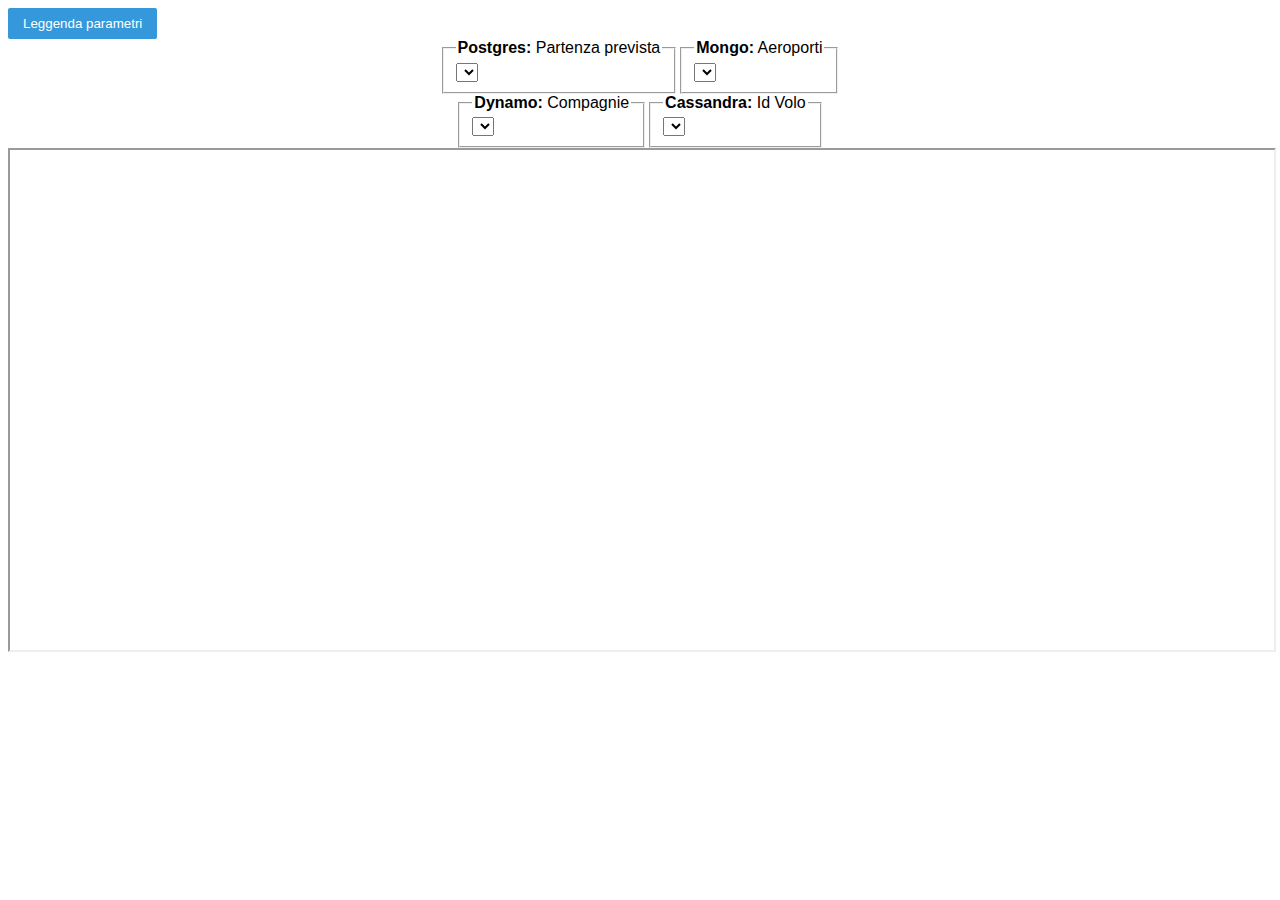
==== flask_app/templates/index.html @ 72636ece "Html e css per abbellire la pagine" ====
<!doctype html>
<html lang="en">
  <head>
    <!-- Bootstrapt CSS--> 
    <meta charset="utf-8">
    <meta name="viewport" content="width=device-width, initial-scale=1">
    <!--Titolo pagina-->
    <title>Database WebApp</title>
    <link href="https://cdn.jsdelivr.net/npm/bootstrap@5.3.1/dist/css/bootstrap.min.css" rel="stylesheet" integrity="sha384-4bw+/aepP/YC94hEpVNVgiZdgIC5+VKNBQNGCHeKRQN+PtmoHDEXuppvnDJzQIu9" crossorigin="anonymous">

    <link rel="stylesheet" type="text/css" href="stileCSS.css">
  

  </head>

  <body>
    <button id="mostraBottone">Leggenda parametri</button>
    
    <img id="immagine" src="C:\Users\39331\Documents\GitHub\ProgettoBig\flask_app\img\fly.png" alt="Descrizione dell'immagine">
    
    <!-- Bottone per chiudere l'immagine -->
    <button id="chiudiBottone" style="display: none;">Chiudi Immagine</button>
    
    <script>
        var bottoneMostra = document.getElementById('mostraBottone');
        var bottoneChiudi = document.getElementById('chiudiBottone');
        var immagine = document.getElementById('immagine');
        
        bottoneMostra.addEventListener('click', function() {
            immagine.style.display = 'block';
            bottoneChiudi.style.display = 'block'; // Mostra il bottone di chiusura
        });
        
        bottoneChiudi.addEventListener('click', function() {
            immagine.style.display = 'none'; // Nascondi l'immagine
            bottoneChiudi.style.display = 'none'; // Nascondi il bottone di chiusura
        });
    </script>
</body>



    <div class="external" style="display: flex; flex-direction: row; align-items: center; justify-content: center;">
      <div class="internal" >
        <fieldset>
          <legend> <b>Postgres:</b> Partenza prevista</legend>
          <select id="menuPostgres">    
          </select>
        </fieldset>
      </div>

      <div class="internal" >
        <fieldset>
          <legend> <b>Mongo:</b> Aeroporti</legend>
          <select  id="menuMongo">
        </select>
        </fieldset>
      </div>
    </div>

    <div class="external" style="display: flex; flex-direction: row; align-items: center; justify-content: center;">
      <div class="internal" >
        <fieldset>
          <legend> <b>Dynamo:</b> Compagnie</legend>
          <select  id="menuDynamo">
        </select>
        </fieldset>
      </div>

      <div class="internal" >
        <fieldset>
          <legend> <b>Cassandra:</b> Id Volo</legend>
          <select id="menuCassandra">
        </select>
        </fieldset>
      </div>
    </div>

    <div id="output"></div>

    <div>
      <iframe src="http://neodash.graphapp.io/" style="width: 100%;height: 500px"></iframe>
    </div>
    <script src="../static/scriptCassandra.js" type="module" ></script>
    <script src="../static/scriptPostgres.js" type="module" ></script>
    <script src="../static/scriptMongo.js" type="module" ></script>
    <script src="../static/scriptDynamo.js" type="module" ></script>
  </body>
</html>
---- flask_app/templates/stileCSS.css ----
/* styles.css */
body {
 /*background-color: rgb(184, 219, 231); */
    background-image: url('https://wallup.net/wp-content/uploads/2018/03/23/567000-sky-clouds-airplane-748x665.jpg'); /* Specifica l'URL dell'immagine di sfondo */
    background-size: cover; /* Scala l'immagine per coprire l'intero sfondo */
    background-repeat: no-repeat; /* Impedisce la ripetizione dell'immagine */
    
    #immagine {
          display: none;
    }
  

    font-family: Arial, Helvetica, sans-serif;

}

#mostraBottone{
    background-color: #3498db;
    color: white;
    border: none;
    padding: 8px 15px;
    border-radius: 2px;
    cursor: pointer;
}

#mostraBottone:hover {
    background-color: #2980b9;
}

#chiudiBottone{
    background-color: #3498db;
    color: white;
    border: none;
    padding: 8px 15px;
    border-radius: 2px;
    cursor: pointer;
}

#chiudiBottone:hover {
    background-color: #2980b9;
}


h1 {
    color: darkblue;
}
p {
    font-size: 16px;
}
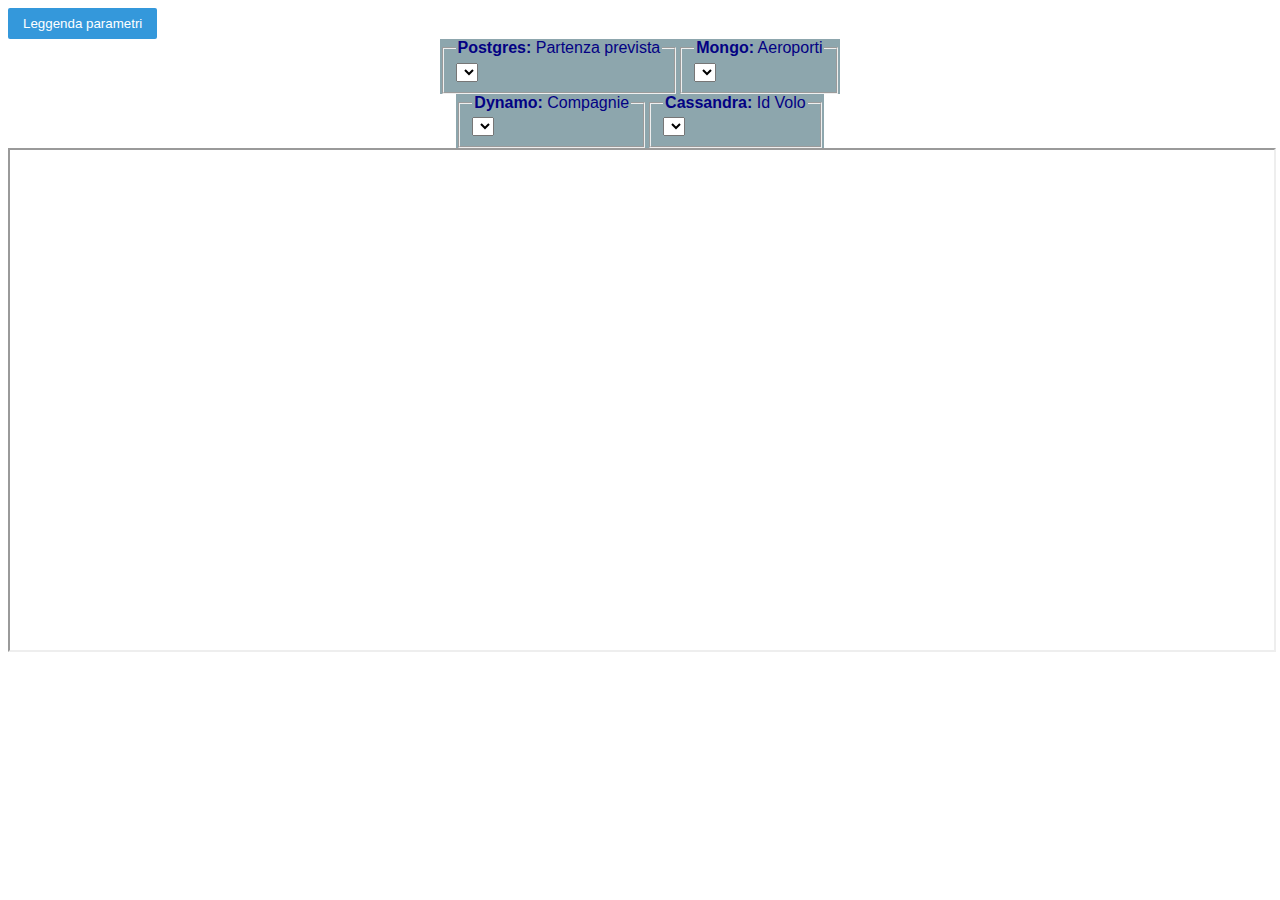
==== commit 3d89d19b: "incorporazione css e html" ====
--- a/flask_app/templates/index.html
+++ b/flask_app/templates/index.html
@@ -8,15 +8,82 @@
     <title>Database WebApp</title>
     <link href="https://cdn.jsdelivr.net/npm/bootstrap@5.3.1/dist/css/bootstrap.min.css" rel="stylesheet" integrity="sha384-4bw+/aepP/YC94hEpVNVgiZdgIC5+VKNBQNGCHeKRQN+PtmoHDEXuppvnDJzQIu9" crossorigin="anonymous">
 
-    <link rel="stylesheet" type="text/css" href="stileCSS.css">
+    <!-- ho commentato il link che rimandava al file css-- <link rel="stylesheet" type="text/css" href="stileCSS.css">>-->
   
+    <!-- Parte Style CSS--> 
+    <style>
+
+
+    /* Regole CSS per gli oggetti di tipo class= "internal"*/
+    .internal {
+          background-color: #8da6ad;
+          color: #030183;
+          font-size: 16px;
+          /* Altri stili... */
+        }
+    
+    body {
+    /*background-color: rgb(184, 219, 231); */
+        background-image: url('https://wallup.net/wp-content/uploads/2018/03/23/567000-sky-clouds-airplane-748x665.jpg'); /* Specifica l'URL dell'immagine di sfondo */
+        background-size: cover; /* Scala l'immagine per coprire l'intero sfondo */
+        background-repeat: no-repeat; /* Impedisce la ripetizione dell'immagine */
+
+        font-family:Arial, Helvetica, sans-serif;
+
+    }
+
+    /* Regole CSS per gli oggetti di tipo id= "internal"*/
+    #immagine {
+        display: none;
+    } 
+
+    #mostraBottone{
+        background-color: #3498db;
+        color: white;
+        border: none;
+        padding: 8px 15px;
+        border-radius: 2px;
+        cursor: pointer;
+    }
+
+    #mostraBottone:hover {
+        background-color: #2980b9;
+    }
+
+    #chiudiBottone{
+        background-color: #3498db;
+        color: white;
+        border: none;
+        padding: 8px 15px;
+        border-radius: 2px;
+        cursor: pointer;
+    }
+
+    #chiudiBottone:hover {
+        background-color: #2980b9;
+    }
+
+
+    h1 {
+        color: darkblue;
+    }
+    p {
+        font-size: 16px;
+    }
+        
+        
+    
+    
+    </style>
+
+
 
   </head>
 
   <body>
     <button id="mostraBottone">Leggenda parametri</button>
     
-    <img id="immagine" src="C:\Users\39331\Documents\GitHub\ProgettoBig\flask_app\img\fly.png" alt="Descrizione dell'immagine">
+    <img id="immagine" src="https://media.istockphoto.com/id/155380716/it/foto/aereo-volare-sopra-le-nuvole-commerciale.jpg?s=2048x2048&w=is&k=20&c=qFAK1n4_rGFo6WwVp2NHjVjgAp6tAoIgciN0kYHSzqA=" alt="Descrizione dell'immagine">
     
     <!-- Bottone per chiudere l'immagine -->
     <button id="chiudiBottone" style="display: none;">Chiudi Immagine</button>
--- a/flask_app/templates/stileCSS.css
+++ b/flask_app/templates/stileCSS.css
@@ -5,14 +5,16 @@
     background-size: cover; /* Scala l'immagine per coprire l'intero sfondo */
     background-repeat: no-repeat; /* Impedisce la ripetizione dell'immagine */
     
-    #immagine {
-          display: none;
-    }
+   
+
   
 
-    font-family: Arial, Helvetica, sans-serif;
+    font-family:Arial, Helvetica, sans-serif;
 
 }
+#immagine {
+    display: none;
+} 
 
 #mostraBottone{
     background-color: #3498db;
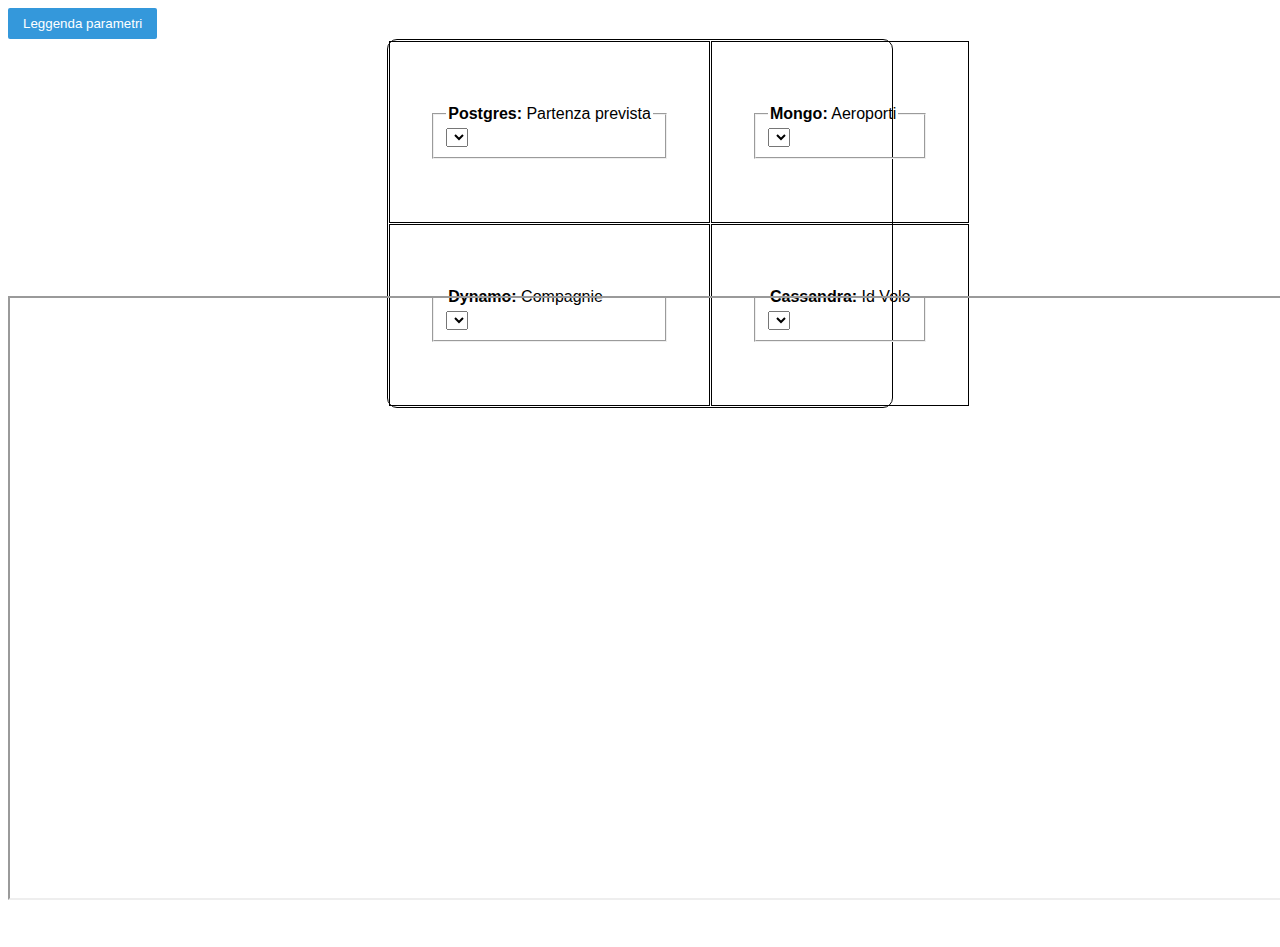
==== commit 3f06528b: "Update index.html" ====
--- a/flask_app/templates/index.html
+++ b/flask_app/templates/index.html
@@ -13,15 +13,37 @@
     <!-- Parte Style CSS--> 
     <style>
 
+    .contenitore {
+      display: flex;
+      flex-direction: column;
+      justify-content: flex-start; /* Allinea il contenuto in alto */
+      align-items: center; /* Centra orizzontalmente */
+      height: 100vh; /* Imposta l'altezza al 100% della viewport per centrare verticalmente */
+    }
 
-    /* Regole CSS per gli oggetti di tipo class= "internal"*/
-    .internal {
-          background-color: #8da6ad;
-          color: #030183;
-          font-size: 16px;
-          /* Altri stili... */
-        }
-    
+    .tabella {
+      display: grid;
+      grid-template-columns: 900px 900px; /* 2 colonne con larghezza uguale */
+      grid-gap: 10px; /* Spazio tra le celle */
+      width: 40%;
+      max-width: 80%;
+      margin-left: left;
+
+      /* border-collapse: separate; Assicura che i bordi esterni siano separati dai bordi interni delle celle */
+      border-spacing: 1px; /* Spazio tra i bordi esterni della tabella e i bordi delle celle */
+      border: 1px solid black; /* Bordo nero per la tabella */
+      border-radius: 10px; /* Arrotonda i bordi esterni */
+    }
+
+    .cella {
+      padding: 40px; /* Spazio interno alle celle (opzionale)*/
+      text-align: left;   /* Allinea il testo al centro delle celle (opzionale) */
+      justify-content: left; 
+      border: 1px solid black; 
+      height: 100px; /* Altezza fissa delle celle (personalizzabile) */
+}
+  
+
     body {
     /*background-color: rgb(184, 219, 231); */
         background-image: url('https://wallup.net/wp-content/uploads/2018/03/23/567000-sky-clouds-airplane-748x665.jpg'); /* Specifica l'URL dell'immagine di sfondo */
@@ -105,48 +127,49 @@
     </script>
 </body>
 
+  <div class="contenitore">
+    <table class="tabella">
+      <tr>
+        <td class="cella">
+          <fieldset>
+            <legend> <b>Postgres:</b> Partenza prevista</legend>
+            <select id="menuPostgres">    
+            </select>
+          </fieldset>
+        </td>
+        <td class="cella">
+          <fieldset>
+            <legend> <b>Mongo:</b> Aeroporti</legend>
+            <select  id="menuMongo">
+          </select>
+          </fieldset>
+        </td>
+      </tr>
+      <tr>
+        <td class="cella">
+          <fieldset>
+            <legend> <b>Dynamo:</b> Compagnie</legend>
+            <select  id="menuDynamo">
+          </select>
+          </fieldset>
+        </td>
+        <td class="cella">
+          <fieldset>
+            <legend> <b>Cassandra:</b> Id Volo</legend>
+            <select id="menuCassandra">
+          </select>
+          </fieldset>
+        </td>
+      </tr>
+    </table>
+  </div>
 
-
-    <div class="external" style="display: flex; flex-direction: row; align-items: center; justify-content: center;">
-      <div class="internal" >
-        <fieldset>
-          <legend> <b>Postgres:</b> Partenza prevista</legend>
-          <select id="menuPostgres">    
-          </select>
-        </fieldset>
-      </div>
-
-      <div class="internal" >
-        <fieldset>
-          <legend> <b>Mongo:</b> Aeroporti</legend>
-          <select  id="menuMongo">
-        </select>
-        </fieldset>
-      </div>
-    </div>
-
-    <div class="external" style="display: flex; flex-direction: row; align-items: center; justify-content: center;">
-      <div class="internal" >
-        <fieldset>
-          <legend> <b>Dynamo:</b> Compagnie</legend>
-          <select  id="menuDynamo">
-        </select>
-        </fieldset>
-      </div>
-
-      <div class="internal" >
-        <fieldset>
-          <legend> <b>Cassandra:</b> Id Volo</legend>
-          <select id="menuCassandra">
-        </select>
-        </fieldset>
-      </div>
-    </div>
+  
 
     <div id="output"></div>
 
     <div>
-      <iframe src="http://neodash.graphapp.io/" style="width: 100%;height: 500px"></iframe>
+      <iframe src="http://neodash.graphapp.io/" style="width: 100%; height: 600px; position: absolute; bottom: 0; text-align: center;"></iframe>
     </div>
     <script src="../static/scriptCassandra.js" type="module" ></script>
     <script src="../static/scriptPostgres.js" type="module" ></script>
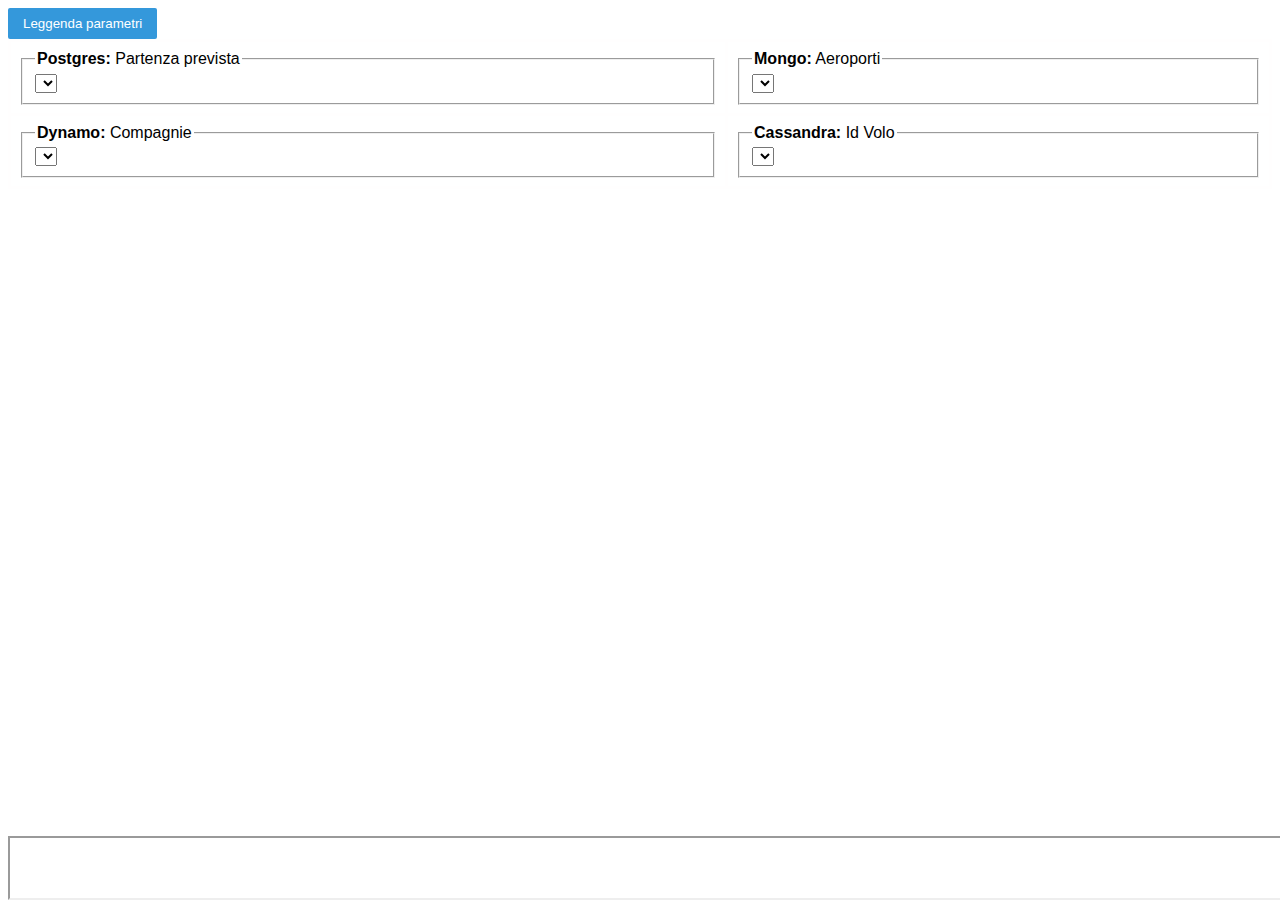
==== commit bd3d7721: "css sistemato,  pixel solo per i bordi della tabella" ====
--- a/flask_app/templates/index.html
+++ b/flask_app/templates/index.html
@@ -42,11 +42,50 @@
       border: 1px solid black; 
       height: 100px; /* Altezza fissa delle celle (personalizzabile) */
 }
-  
-
+
+table {
+  width: 100%;
+  border-collapse: collapse; /* Unisce i bordi delle celle */
+  border-radius: 10px; /* Arrotonda i bordi esterni */
+   /* overflow: hidden;Nasconde i bordi arrotondati che potrebbero fuoriuscire */
+}
+
+th, td {
+  border: 3px solid #fffefe; /* Aggiunge un bordo sottile alle celle */
+  padding: 8px; /* Spazio interno nelle celle */
+  text-align: left; /* Allinea il testo a sinistra nelle celle */
+}
+
+th {
+  background-color: #f7efef; /* Colore di sfondo delle intestazioni di colonna */
+}
+
+/*tr:nth-child(even) {
+   /*background-color: #f2f2f2; Colora le righe pari con uno sfondo grigio chiaro }*/
+  
+.button {
+    position: absolute;
+    top: 50%;
+    background-color: #0a0a23;
+    color: #fb0f0f;
+    border: none; 
+    border-radius: 10px; 
+    padding: 15px;
+    min-height: 30px; 
+    min-width: 120px;
+  }
+
+  .button:hover {
+      background-color: #002ead;
+      transition: 0.7s;
+  }
+
+  .button:active {
+    background-color: #ffbf00;
+}
     body {
     /*background-color: rgb(184, 219, 231); */
-        background-image: url('https://wallup.net/wp-content/uploads/2018/03/23/567000-sky-clouds-airplane-748x665.jpg'); /* Specifica l'URL dell'immagine di sfondo */
+        background-image: url('https://thumbs.dreamstime.com/b/un-volo-dell-aereo-passeggeri-sopra-le-nuvole-56274533.jpg'); /* Specifica l'URL dell'immagine di sfondo */
         background-size: cover; /* Scala l'immagine per coprire l'intero sfondo */
         background-repeat: no-repeat; /* Impedisce la ripetizione dell'immagine */
 
@@ -66,6 +105,8 @@
         padding: 8px 15px;
         border-radius: 2px;
         cursor: pointer;
+
+    
     }
 
     #mostraBottone:hover {
@@ -93,8 +134,7 @@
         font-size: 16px;
     }
         
-        
-    
+  
     
     </style>
 
@@ -105,7 +145,7 @@
   <body>
     <button id="mostraBottone">Leggenda parametri</button>
     
-    <img id="immagine" src="https://media.istockphoto.com/id/155380716/it/foto/aereo-volare-sopra-le-nuvole-commerciale.jpg?s=2048x2048&w=is&k=20&c=qFAK1n4_rGFo6WwVp2NHjVjgAp6tAoIgciN0kYHSzqA=" alt="Descrizione dell'immagine">
+    <img id="immagine" src="C:\Users\39331\Documents\GitHub\ProgettoBig\fly.png">
     
     <!-- Bottone per chiudere l'immagine -->
     <button id="chiudiBottone" style="display: none;">Chiudi Immagine</button>
@@ -127,49 +167,47 @@
     </script>
 </body>
 
-  <div class="contenitore">
-    <table class="tabella">
-      <tr>
-        <td class="cella">
-          <fieldset>
-            <legend> <b>Postgres:</b> Partenza prevista</legend>
-            <select id="menuPostgres">    
+  
+    <table>
+      <tbody>
+        <tr>
+          <td>
+            <fieldset>
+              <legend> <b>Postgres:</b> Partenza prevista</legend>
+              <select id="menuPostgres">    
+              </select>
+            </fieldset>
+          </td>
+          <td>
+            <fieldset>
+              <legend> <b>Mongo:</b> Aeroporti</legend>
+              <select  id="menuMongo">
             </select>
-          </fieldset>
-        </td>
-        <td class="cella">
-          <fieldset>
-            <legend> <b>Mongo:</b> Aeroporti</legend>
-            <select  id="menuMongo">
-          </select>
-          </fieldset>
-        </td>
-      </tr>
-      <tr>
-        <td class="cella">
-          <fieldset>
-            <legend> <b>Dynamo:</b> Compagnie</legend>
-            <select  id="menuDynamo">
-          </select>
-          </fieldset>
-        </td>
-        <td class="cella">
-          <fieldset>
-            <legend> <b>Cassandra:</b> Id Volo</legend>
-            <select id="menuCassandra">
-          </select>
-          </fieldset>
-        </td>
-      </tr>
+            </fieldset>
+          </td>
+        </tr>
+        <tr>
+          <td>
+            <fieldset>
+              <legend> <b>Dynamo:</b> Compagnie</legend>
+              <select  id="menuDynamo">
+            </select>
+            </fieldset>
+          </td>
+          <td>
+            <fieldset>
+              <legend> <b>Cassandra:</b> Id Volo</legend>
+              <select id="menuCassandra">
+            </select>
+            </fieldset>
+          </td>
+        </tr>
+      </tbody>
     </table>
-  </div>
-
-  
-
-    <div id="output"></div>
+
 
     <div>
-      <iframe src="http://neodash.graphapp.io/" style="width: 100%; height: 600px; position: absolute; bottom: 0; text-align: center;"></iframe>
+      <iframe src="http://neodash.graphapp.io/" style="width: 500%; height: 60px; position: absolute; bottom: 0; text-align: center;"></iframe>
     </div>
     <script src="../static/scriptCassandra.js" type="module" ></script>
     <script src="../static/scriptPostgres.js" type="module" ></script>
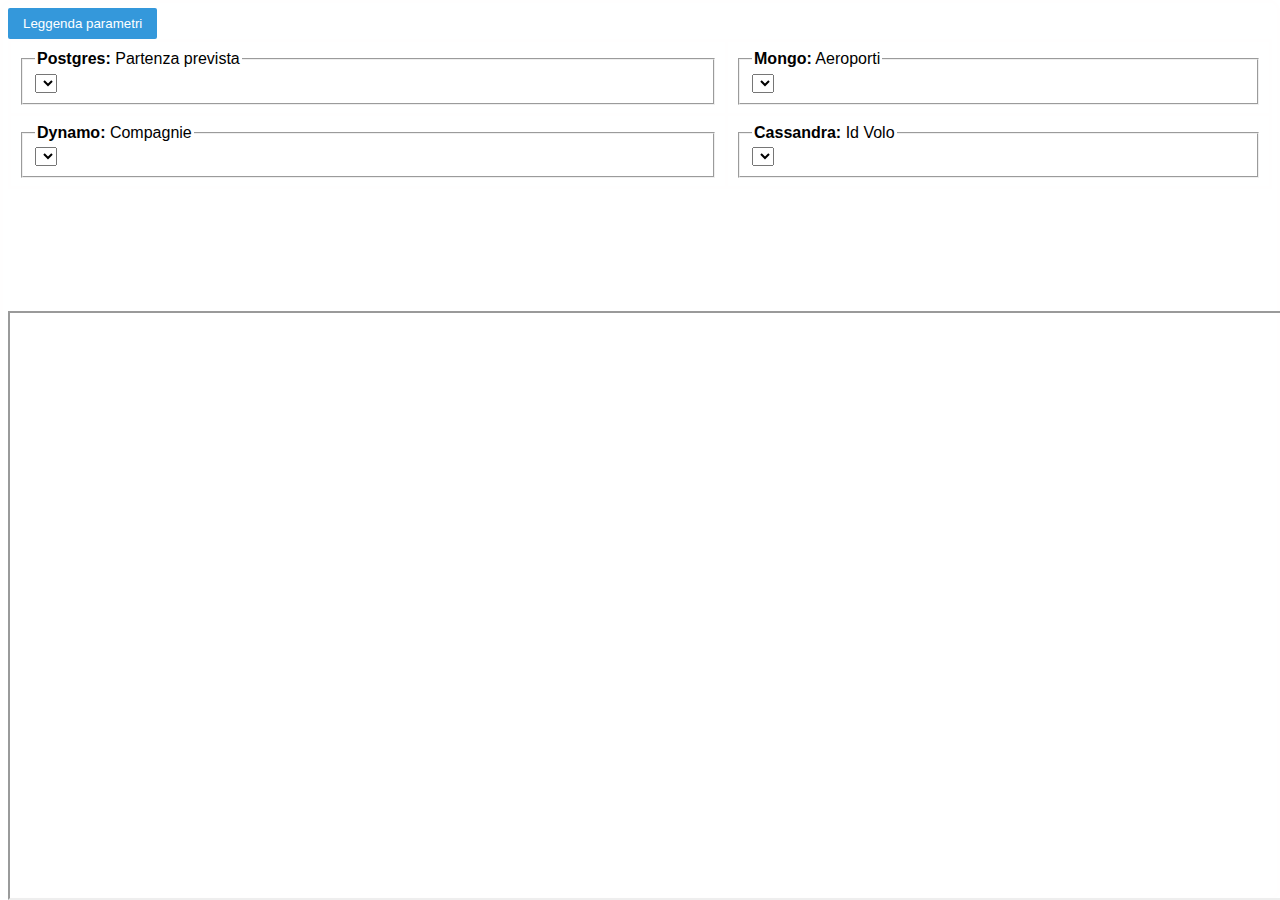
==== commit 3b12b912: "css" ====
--- a/flask_app/templates/index.html
+++ b/flask_app/templates/index.html
@@ -59,6 +59,34 @@
 th {
   background-color: #f7efef; /* Colore di sfondo delle intestazioni di colonna */
 }
+
+tableE {
+  width: 100%;
+  border-collapse: collapse; /* Separazione dei bordi delle celle */
+  border-spacing: 0; /* Spazio tra le celle */
+  overflow: hidden; /* Nasconde i bordi arrotondati che potrebbero fuoriuscire */
+  margin: 0 auto; /* Centra la tabella orizzontalmente */
+  border-radius: 10px; /* Arrotonda i bordi esterni della tabella */
+}
+
+thH, tdD {
+  padding: 3%; /* Spazio interno nelle celle */
+  text-align: left; /* Allinea il testo a sinistra nelle celle */
+  position: relative;
+}
+
+thH::after, td::after {
+  content: '';
+  position: absolute;
+  top: 0;
+  left: 0;
+  right: 0;
+  bottom: 0;
+  border: 3px solid #fffefe; /* Aggiunge un bordo sottile alle celle */
+  border-radius: 10px; /* Arrotonda i bordi interni delle celle */
+  z-index: 0; /* Posiziona il bordo internamente alla cella */
+}
+
 
 /*tr:nth-child(even) {
    /*background-color: #f2f2f2; Colora le righe pari con uno sfondo grigio chiaro }*/
@@ -207,7 +235,7 @@
 
 
     <div>
-      <iframe src="http://neodash.graphapp.io/" style="width: 500%; height: 60px; position: absolute; bottom: 0; text-align: center;"></iframe>
+      <iframe src="http://neodash.graphapp.io/" style="width: 100%; height: 65%; position: absolute; bottom: 0; text-align: center;"></iframe>
     </div>
     <script src="../static/scriptCassandra.js" type="module" ></script>
     <script src="../static/scriptPostgres.js" type="module" ></script>
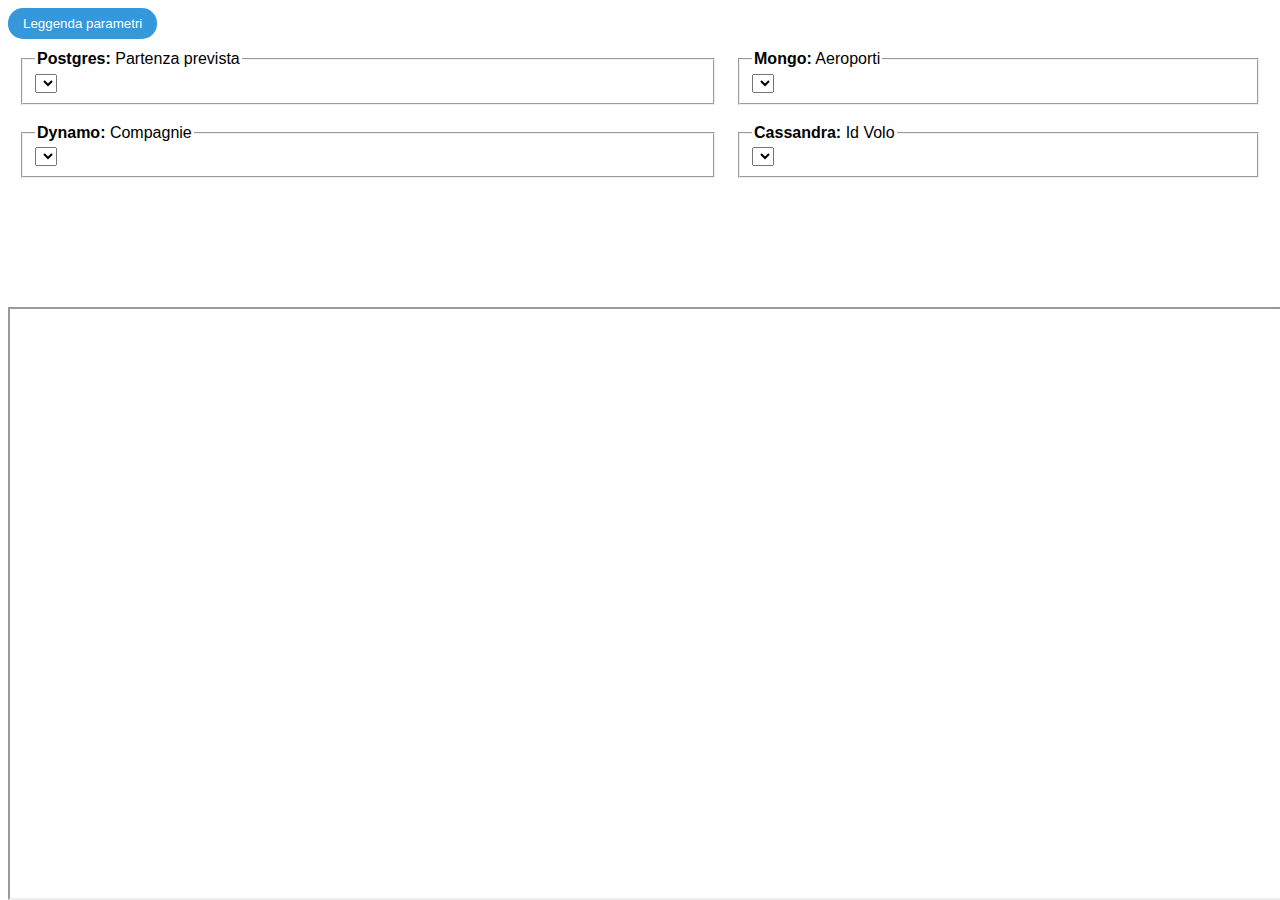
==== commit 0891e0f5: "Update index.html" ====
--- a/flask_app/templates/index.html
+++ b/flask_app/templates/index.html
@@ -91,19 +91,19 @@
 /*tr:nth-child(even) {
    /*background-color: #f2f2f2; Colora le righe pari con uno sfondo grigio chiaro }*/
   
-.button {
+/* .button {
     position: absolute;
     top: 50%;
-    background-color: #0a0a23;
-    color: #fb0f0f;
+    /* background-color: #0a0a23; */
+    /* color: #fb0f0f; 
     border: none; 
-    border-radius: 10px; 
+    /* border-radius: 30px;  
     padding: 15px;
-    min-height: 30px; 
-    min-width: 120px;
-  }
-
-  .button:hover {
+    /* min-height: 30px; 
+    min-width: 120px; 
+  } */
+
+   .button:hover {
       background-color: #002ead;
       transition: 0.7s;
   }
@@ -131,7 +131,7 @@
         color: white;
         border: none;
         padding: 8px 15px;
-        border-radius: 2px;
+        border-radius: 15px;
         cursor: pointer;
 
     
@@ -146,7 +146,7 @@
         color: white;
         border: none;
         padding: 8px 15px;
-        border-radius: 2px;
+        border-radius: 15px;
         cursor: pointer;
     }
 
@@ -202,14 +202,14 @@
           <td>
             <fieldset>
               <legend> <b>Postgres:</b> Partenza prevista</legend>
-              <select id="menuPostgres">    
+              <select id="menuPostgres" class="form-select form-select-sm" aria-label=".form-select-sm example">    
               </select>
             </fieldset>
           </td>
           <td>
             <fieldset>
               <legend> <b>Mongo:</b> Aeroporti</legend>
-              <select  id="menuMongo">
+              <select  id="menuMongo" class="form-select form-select-sm" aria-label=".form-select-sm example">
             </select>
             </fieldset>
           </td>
@@ -218,14 +218,14 @@
           <td>
             <fieldset>
               <legend> <b>Dynamo:</b> Compagnie</legend>
-              <select  id="menuDynamo">
+              <select  id="menuDynamo" class="form-select form-select-sm" aria-label=".form-select-sm example">
             </select>
             </fieldset>
           </td>
           <td>
             <fieldset>
               <legend> <b>Cassandra:</b> Id Volo</legend>
-              <select id="menuCassandra">
+              <select id="menuCassandra" class="form-select form-select-sm" aria-label=".form-select-sm example">
             </select>
             </fieldset>
           </td>
@@ -235,7 +235,7 @@
 
 
     <div>
-      <iframe src="http://neodash.graphapp.io/" style="width: 100%; height: 65%; position: absolute; bottom: 0; text-align: center;"></iframe>
+      <iframe src="http://neodash.graphapp.io/" style="width: 100%; height: 65.5%; position: absolute; bottom: 0; text-align: center;"></iframe>
     </div>
     <script src="../static/scriptCassandra.js" type="module" ></script>
     <script src="../static/scriptPostgres.js" type="module" ></script>
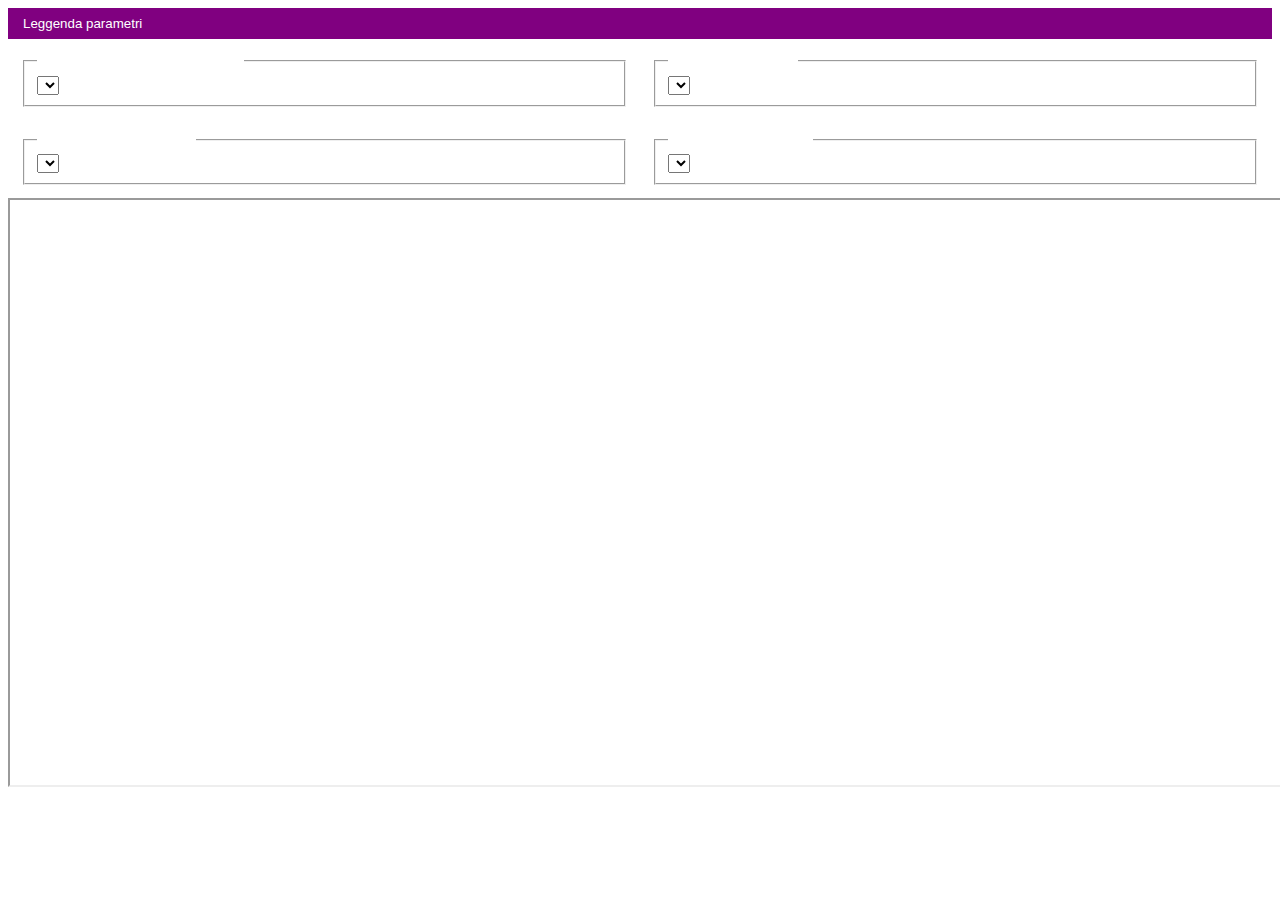
==== commit 127ffa22: "upd" ====
--- a/flask_app/templates/index.html
+++ b/flask_app/templates/index.html
@@ -13,156 +13,70 @@
     <!-- Parte Style CSS--> 
     <style>
 
-    .contenitore {
-      display: flex;
-      flex-direction: column;
-      justify-content: flex-start; /* Allinea il contenuto in alto */
-      align-items: center; /* Centra orizzontalmente */
-      height: 100vh; /* Imposta l'altezza al 100% della viewport per centrare verticalmente */
-    }
+      table {
+        width: 100%;
+        /* overflow: hidden;Nasconde i bordi arrotondati che potrebbero fuoriuscire */
+      } 
 
-    .tabella {
-      display: grid;
-      grid-template-columns: 900px 900px; /* 2 colonne con larghezza uguale */
-      grid-gap: 10px; /* Spazio tra le celle */
-      width: 40%;
-      max-width: 80%;
-      margin-left: left;
+      td {
+        border: 3px solid white; /* Aggiunge un bordo sottile alle celle */
+        padding: 8px; /* Spazio interno nelle celle */
+        border-radius: 10px;
+        text-align: left; /* Allinea il testo a sinistra nelle celle */
+        width: 40%;
+      } 
 
-      /* border-collapse: separate; Assicura che i bordi esterni siano separati dai bordi interni delle celle */
-      border-spacing: 1px; /* Spazio tra i bordi esterni della tabella e i bordi delle celle */
-      border: 1px solid black; /* Bordo nero per la tabella */
-      border-radius: 10px; /* Arrotonda i bordi esterni */
-    }
-
-    .cella {
-      padding: 40px; /* Spazio interno alle celle (opzionale)*/
-      text-align: left;   /* Allinea il testo al centro delle celle (opzionale) */
-      justify-content: left; 
-      border: 1px solid black; 
-      height: 100px; /* Altezza fissa delle celle (personalizzabile) */
-}
-
-table {
-  width: 100%;
-  border-collapse: collapse; /* Unisce i bordi delle celle */
-  border-radius: 10px; /* Arrotonda i bordi esterni */
-   /* overflow: hidden;Nasconde i bordi arrotondati che potrebbero fuoriuscire */
-}
-
-th, td {
-  border: 3px solid #fffefe; /* Aggiunge un bordo sottile alle celle */
-  padding: 8px; /* Spazio interno nelle celle */
-  text-align: left; /* Allinea il testo a sinistra nelle celle */
-}
-
-th {
-  background-color: #f7efef; /* Colore di sfondo delle intestazioni di colonna */
-}
-
-tableE {
-  width: 100%;
-  border-collapse: collapse; /* Separazione dei bordi delle celle */
-  border-spacing: 0; /* Spazio tra le celle */
-  overflow: hidden; /* Nasconde i bordi arrotondati che potrebbero fuoriuscire */
-  margin: 0 auto; /* Centra la tabella orizzontalmente */
-  border-radius: 10px; /* Arrotonda i bordi esterni della tabella */
-}
-
-thH, tdD {
-  padding: 3%; /* Spazio interno nelle celle */
-  text-align: left; /* Allinea il testo a sinistra nelle celle */
-  position: relative;
-}
-
-thH::after, td::after {
-  content: '';
-  position: absolute;
-  top: 0;
-  left: 0;
-  right: 0;
-  bottom: 0;
-  border: 3px solid #fffefe; /* Aggiunge un bordo sottile alle celle */
-  border-radius: 10px; /* Arrotonda i bordi interni delle celle */
-  z-index: 0; /* Posiziona il bordo internamente alla cella */
-}
-
-
-/*tr:nth-child(even) {
-   /*background-color: #f2f2f2; Colora le righe pari con uno sfondo grigio chiaro }*/
-  
-/* .button {
-    position: absolute;
-    top: 50%;
-    /* background-color: #0a0a23; */
-    /* color: #fb0f0f; 
-    border: none; 
-    /* border-radius: 30px;  
-    padding: 15px;
-    /* min-height: 30px; 
-    min-width: 120px; 
-  } */
-
-   .button:hover {
-      background-color: #002ead;
-      transition: 0.7s;
-  }
-
-  .button:active {
-    background-color: #ffbf00;
-}
-    body {
-    /*background-color: rgb(184, 219, 231); */
+      body {
+        /*background-color: rgb(184, 219, 231); */
         background-image: url('https://thumbs.dreamstime.com/b/un-volo-dell-aereo-passeggeri-sopra-le-nuvole-56274533.jpg'); /* Specifica l'URL dell'immagine di sfondo */
         background-size: cover; /* Scala l'immagine per coprire l'intero sfondo */
         background-repeat: no-repeat; /* Impedisce la ripetizione dell'immagine */
 
         font-family:Arial, Helvetica, sans-serif;
 
-    }
+      }
 
-    /* Regole CSS per gli oggetti di tipo id= "internal"*/
-    #immagine {
+      /* Regole CSS per gli oggetti di tipo id= "internal"*/
+      #immagine {
         display: none;
-    } 
+      } 
 
-    #mostraBottone{
-        background-color: #3498db;
+      #mostraBottone{
+        background-color: purple;
         color: white;
         border: none;
         padding: 8px 15px;
-        border-radius: 15px;
         cursor: pointer;
+      }
 
-    
-    }
+      #mostraBottone:hover {
+        background-color:violet;
+        color: white;
+      }
 
-    #mostraBottone:hover {
-        background-color: #2980b9;
-    }
-
-    #chiudiBottone{
-        background-color: #3498db;
+      #chiudiBottone{
+        background-color: purple;
         color: white;
         border: none;
         padding: 8px 15px;
-        border-radius: 15px;
         cursor: pointer;
-    }
+      }
 
-    #chiudiBottone:hover {
-        background-color: #2980b9;
-    }
+      #chiudiBottone:hover {
+        background-color: violet;
+      }
 
 
-    h1 {
+      h1 {
         color: darkblue;
-    }
-    p {
+      }
+      p {
         font-size: 16px;
-    }
-        
-  
+      }
+          
+      legend{
+        color: white;
+      }  
     
     </style>
 
@@ -171,12 +85,19 @@
   </head>
 
   <body>
-    <button id="mostraBottone">Leggenda parametri</button>
+
+    <div style="background-color: purple; width: 100%; display: flex; flex-direction: row;"> 
+      
+      <button id="mostraBottone">Leggenda parametri</button>
     
-    <img id="immagine" src="C:\Users\39331\Documents\GitHub\ProgettoBig\fly.png">
+      <button id="chiudiBottone" style="display: none;">Chiudi Immagine</button>
     
-    <!-- Bottone per chiudere l'immagine -->
-    <button id="chiudiBottone" style="display: none;">Chiudi Immagine</button>
+    </div>
+    
+    
+    <img id="immagine" src="/fly.png">
+    
+    
     
     <script>
         var bottoneMostra = document.getElementById('mostraBottone');
@@ -193,49 +114,50 @@
             bottoneChiudi.style.display = 'none'; // Nascondi il bottone di chiusura
         });
     </script>
-</body>
+  </body>
 
-  
-    <table>
-      <tbody>
-        <tr>
-          <td>
-            <fieldset>
-              <legend> <b>Postgres:</b> Partenza prevista</legend>
-              <select id="menuPostgres" class="form-select form-select-sm" aria-label=".form-select-sm example">    
+    <div>
+      <table style="border-radius: 10px\;">
+        <tbody>
+          <tr>
+            <td>
+              <fieldset>
+                <legend> <b>Postgres:</b> Partenza prevista</legend>
+                <select id="menuPostgres" class="form-select form-select-sm" aria-label=".form-select-sm example">    
+                </select>
+              </fieldset>
+            </td>
+            <td>
+              <fieldset>
+                <legend> <b>Mongo:</b> Aeroporti</legend>
+                <select  id="menuMongo" class="form-select form-select-sm" aria-label=".form-select-sm example">
               </select>
-            </fieldset>
-          </td>
-          <td>
-            <fieldset>
-              <legend> <b>Mongo:</b> Aeroporti</legend>
-              <select  id="menuMongo" class="form-select form-select-sm" aria-label=".form-select-sm example">
-            </select>
-            </fieldset>
-          </td>
-        </tr>
-        <tr>
-          <td>
-            <fieldset>
-              <legend> <b>Dynamo:</b> Compagnie</legend>
-              <select  id="menuDynamo" class="form-select form-select-sm" aria-label=".form-select-sm example">
-            </select>
-            </fieldset>
-          </td>
-          <td>
-            <fieldset>
-              <legend> <b>Cassandra:</b> Id Volo</legend>
-              <select id="menuCassandra" class="form-select form-select-sm" aria-label=".form-select-sm example">
-            </select>
-            </fieldset>
-          </td>
-        </tr>
-      </tbody>
-    </table>
+              </fieldset>
+            </td>
+          </tr>
+          <tr>
+            <td>
+              <fieldset>
+                <legend> <b>Dynamo:</b> Compagnie</legend>
+                <select  id="menuDynamo" class="form-select form-select-sm" aria-label=".form-select-sm example">
+              </select>
+              </fieldset>
+            </td>
+            <td>
+              <fieldset>
+                <legend> <b>Cassandra:</b> Id Volo</legend>
+                <select id="menuCassandra" class="form-select form-select-sm" aria-label=".form-select-sm example">
+              </select>
+              </fieldset>
+            </td>
+          </tr>
+        </tbody>
+      </table>
+    </div>
 
 
     <div>
-      <iframe src="http://neodash.graphapp.io/" style="width: 100%; height: 65.5%; position: absolute; bottom: 0; text-align: center;"></iframe>
+      <iframe src="http://neodash.graphapp.io/" style="width: 100%; height: 65%; position: absolute; text-align: center;"></iframe>
     </div>
     <script src="../static/scriptCassandra.js" type="module" ></script>
     <script src="../static/scriptPostgres.js" type="module" ></script>
